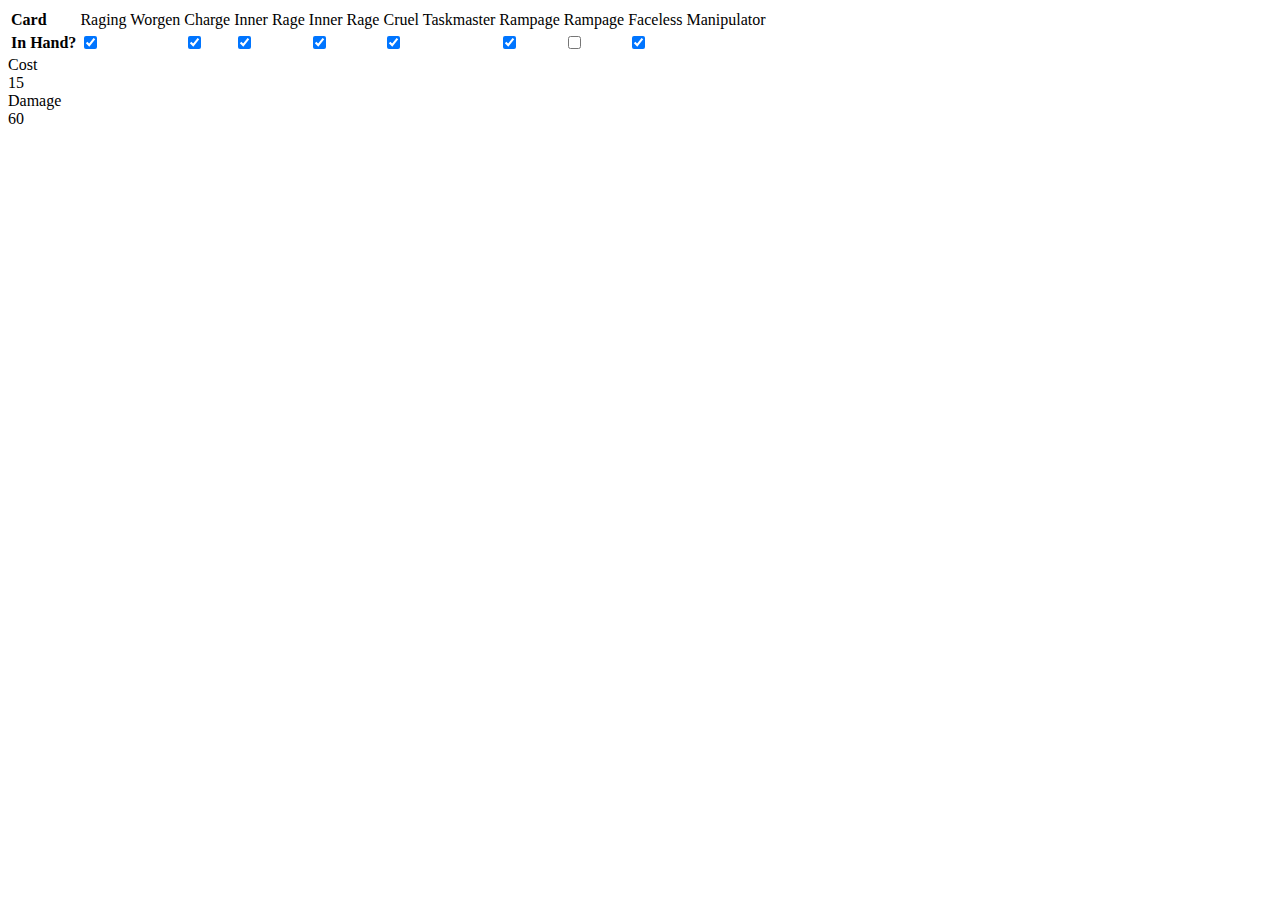
==== OTKWorgenWarrior.html @ 2aa9e840 "Add a homepage, move OTK calculator to seperae page." ====
<!doctype html>
<html>
  <head>
    <title>Hearthstone Worgen OTK Warrior Calculator</title>
  </head>
  <script src="OTKWorgenWarrior.js"></script>
  <link rel="stylesheet" type="text/css" href="OTKWorgenWarrior.css">
  <body onload="Worgen.calculate()">
    <table>
      <tr>
        <th>Card</th>
        <td>Raging Worgen</td>
        <td>Charge</td>
        <td>Inner Rage</td>
        <td>Inner Rage</td>
        <td>Cruel Taskmaster</td>
        <td>Rampage</td>
        <td>Rampage</td>
        <td>Faceless Manipulator</td>
      </tr>
      <tr>
        <th>In Hand?</th>
        <td><input id="worgen" type="checkbox" onclick="return false" checked="yes"/></td>
        <td><input id="charge" type="checkbox" onclick="return false" checked="yes"/></td>
        <td><input id="inner_rage_1" type="checkbox" onclick="Worgen.calculate()" checked="yes"/></td>
        <td><input id="inner_rage_2" type="checkbox" onclick="Worgen.calculate()" checked="yes"/></td>
        <td><input id="cruel_taskmaster" type="checkbox" onclick="Worgen.calculate()" checked="yes"/></td>
        <td><input id="rampage_1" type="checkbox" onclick="Worgen.calculate()" checked="yes"/></td>
        <td><input id="rampage_2" type="checkbox" onclick="Worgen.calculate()"/></td>
        <td><input id="faceless_manipulator" type="checkbox" onclick="Worgen.calculate()" checked="yes"/></td>
      </tr>
    </table>
    <div class="output">
      <div id="cost-label">Cost</div>
      <div id="cost"></div>
      <div id="damage-label">Damage</div>
      <div id="damage"></div>
      <div id="warning"><div>
    </div>
  </body>
</html>
---- OTKWorgenWarrior.css ----
th {
    text-align: left;
}

td {
    text-align: left;
}

#warning {
    font-weight: bold;
    color: red;
}
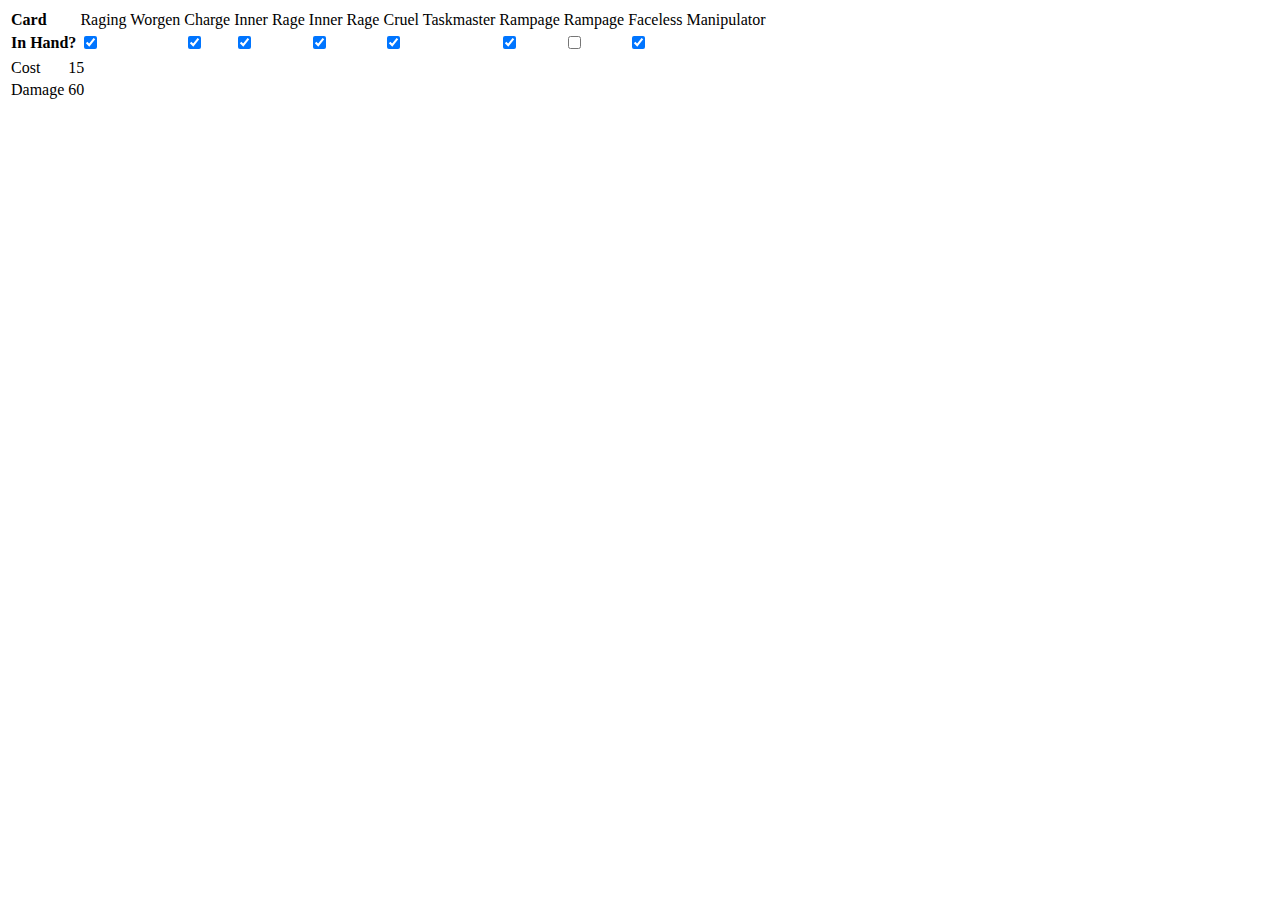
==== commit e81d2650: "Lay the cost/damage out in a table." ====
--- a/OTKWorgenWarrior.html
+++ b/OTKWorgenWarrior.html
@@ -30,11 +30,16 @@
         <td><input id="faceless_manipulator" type="checkbox" onclick="Worgen.calculate()" checked="yes"/></td>
       </tr>
     </table>
-    <div class="output">
-      <div id="cost-label">Cost</div>
-      <div id="cost"></div>
-      <div id="damage-label">Damage</div>
-      <div id="damage"></div>
+    <table>
+      <tr>
+        <td>Cost</td>
+        <td id="cost"></td>
+      </tr>
+      <tr>
+        <td>Damage</td>
+        <td id="damage"></td>
+      </tr>
+    </table>
       <div id="warning"><div>
     </div>
   </body>
